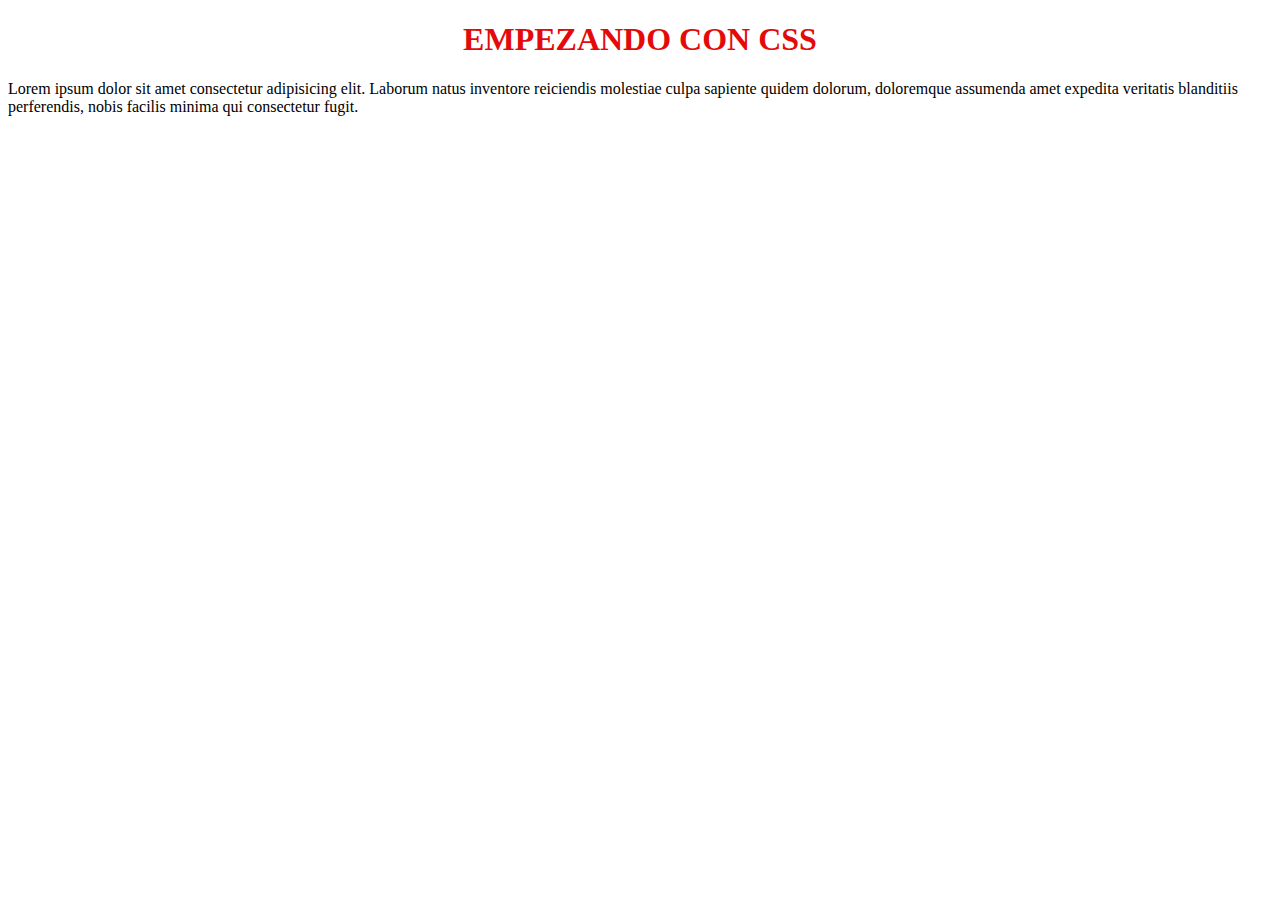
==== 27-03-2021CSS/index.html @ 64528c11 "style and index" ====
<!DOCTYPE html>
<html Lang="es">
<head>
    <meta charset="UTF-8">
    <meta http-equiv="X-UA-Compatible" content="IE=edge">
    <meta name="viewport" content="width=device-width, initial-scale=1.0">
    <title>CSS</title>
    <link rel="stylesheet" href="style.css">
</head>
<body>
    <h1> Empezando con CSS</h1>
  <p>Lorem ipsum dolor sit amet consectetur adipisicing elit. Laborum natus inventore reiciendis molestiae culpa sapiente quidem dolorum, doloremque assumenda amet expedita veritatis blanditiis perferendis, nobis facilis minima qui consectetur fugit.</p>
</body>
</html>
---- 27-03-2021CSS/style.css ----
h1{
        color: rgb(228, 10, 10);
        text-align: center;
        text-transform: uppercase;
    }
    p{
        font-family: 'Times New Roman', Times, serif;
    }
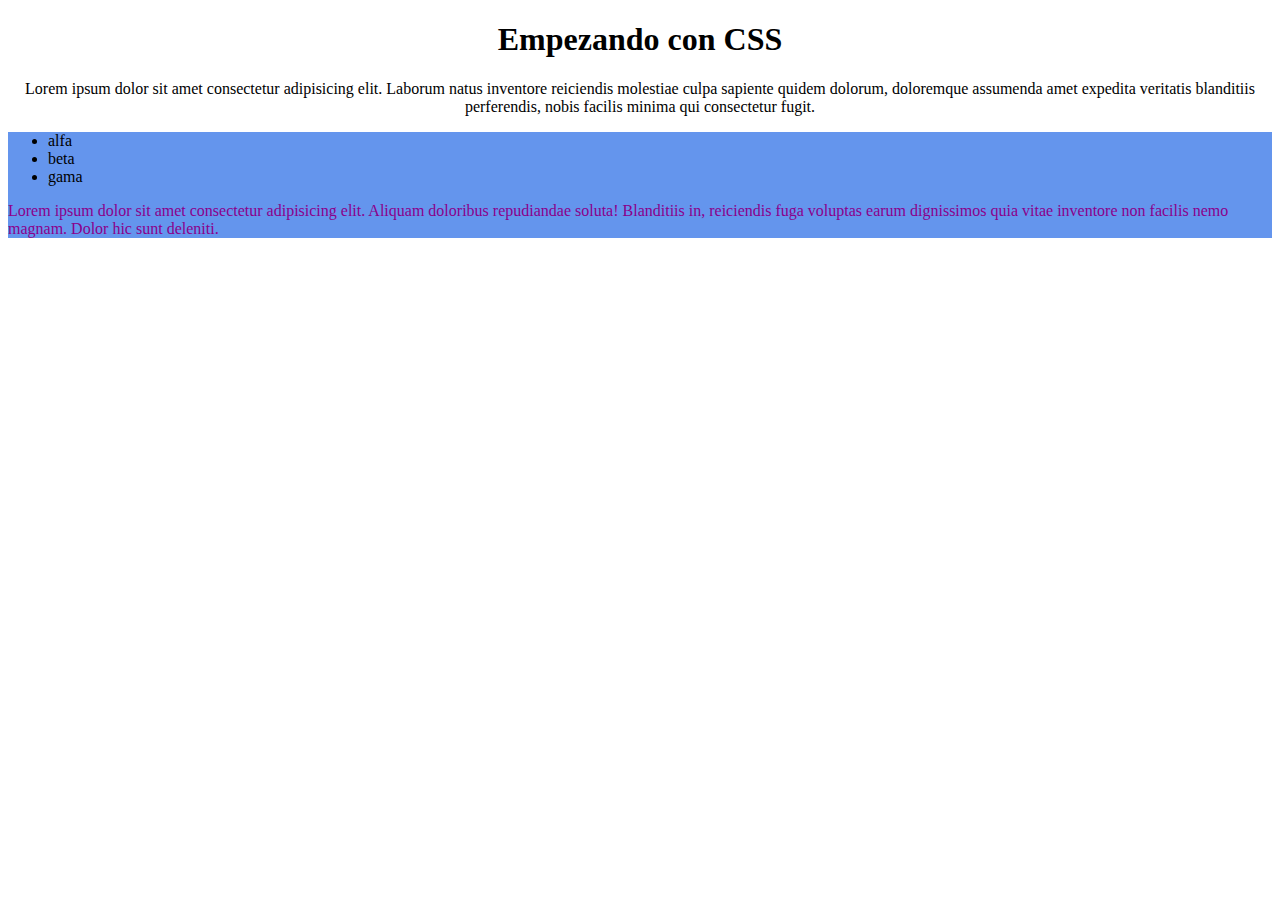
==== commit c58edddb: "style by  boxes" ====
--- a/27-03-2021CSS/index.html
+++ b/27-03-2021CSS/index.html
@@ -8,7 +8,17 @@
     <link rel="stylesheet" href="style.css">
 </head>
 <body>
-    <h1> Empezando con CSS</h1>
-  <p>Lorem ipsum dolor sit amet consectetur adipisicing elit. Laborum natus inventore reiciendis molestiae culpa sapiente quidem dolorum, doloremque assumenda amet expedita veritatis blanditiis perferendis, nobis facilis minima qui consectetur fugit.</p>
+    <div id="Primero">
+        <h1> Empezando con CSS</h1>
+        <p>Lorem ipsum dolor sit amet consectetur adipisicing elit. Laborum natus inventore reiciendis molestiae culpa sapiente quidem dolorum, doloremque assumenda amet expedita veritatis blanditiis perferendis, nobis facilis minima qui consectetur fugit.</p>
+    </div>
+    <div id="Segundo">
+        <ul>
+        <li>alfa</li>
+        <li>beta</li>
+        <li>gama</li>
+    </ul>
+    <p class="Rojo">Lorem ipsum dolor sit amet consectetur adipisicing elit. Aliquam doloribus repudiandae soluta! Blanditiis in, reiciendis fuga voluptas earum dignissimos quia vitae inventore non facilis nemo magnam. Dolor hic sunt deleniti.</p>
+    </div>
 </body>
 </html>   --- a/27-03-2021CSS/style.css
+++ b/27-03-2021CSS/style.css
@@ -1,10 +1,10 @@
 
-    h1{
-        color: rgb(228, 10, 10);
-        text-align: center;
-        text-transform: uppercase;
-    }
-    p{
-        font-family: 'Times New Roman', Times, serif;
-    }
-  +#Primero{
+    text-align: center;
+}
+#Segundo{
+    background-color: cornflowerblue;
+}
+.Rojo{
+    color: darkmagenta;
+}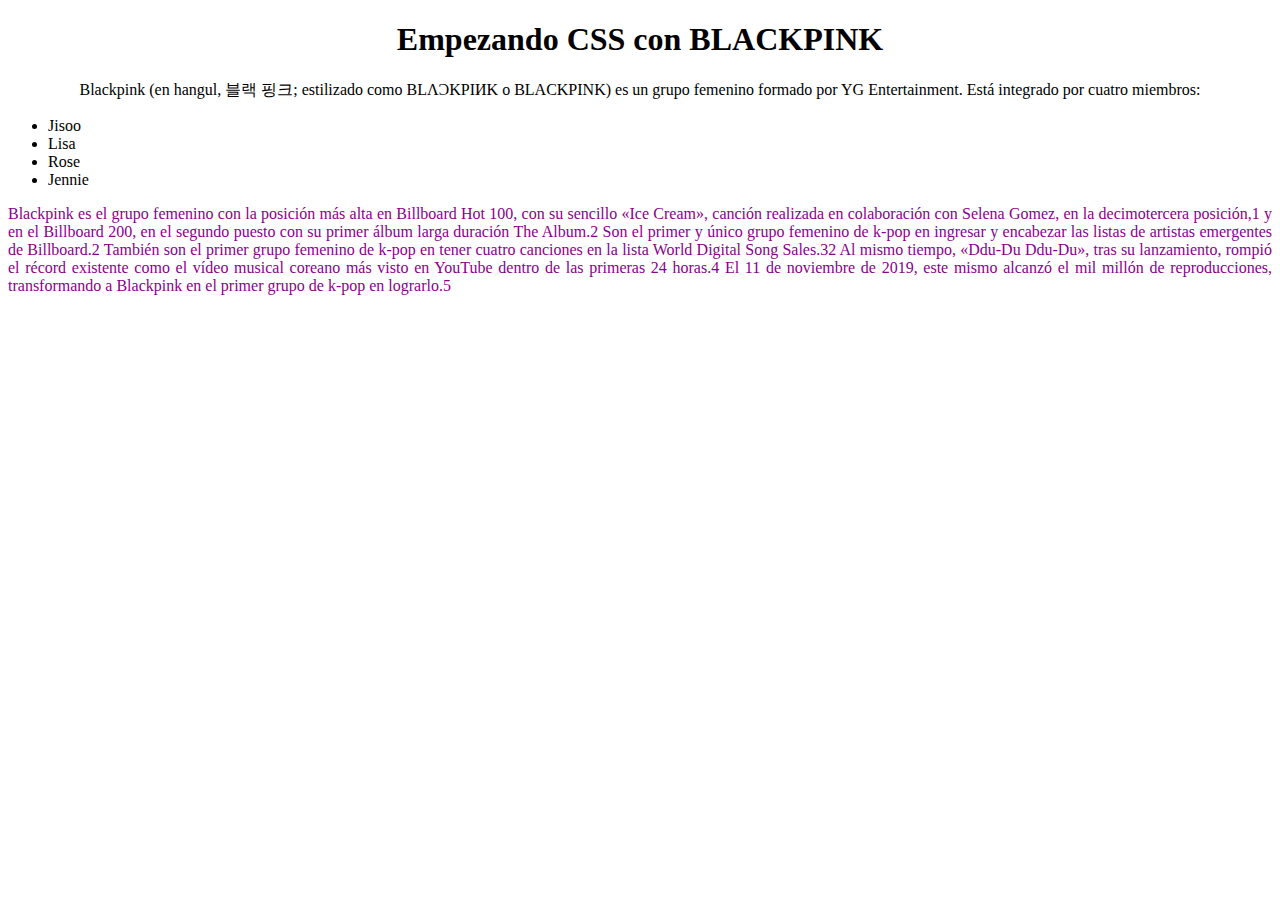
==== commit 7ad95ece: "Act CSS con Blackpink" ====
--- a/27-03-2021CSS/index.html
+++ b/27-03-2021CSS/index.html
@@ -9,16 +9,17 @@
 </head>
 <body>
     <div id="Primero">
-        <h1> Empezando con CSS</h1>
-        <p>Lorem ipsum dolor sit amet consectetur adipisicing elit. Laborum natus inventore reiciendis molestiae culpa sapiente quidem dolorum, doloremque assumenda amet expedita veritatis blanditiis perferendis, nobis facilis minima qui consectetur fugit.</p>
+        <h1> Empezando CSS con BLACKPINK</h1>
+        <p class="Size">Blackpink (en hangul, 블랙 핑크; estilizado como BLΛƆKPIИK o BLACKPINK) es un grupo femenino formado por YG Entertainment. Está integrado por cuatro miembros:</p>
     </div>
     <div id="Segundo">
         <ul>
-        <li>alfa</li>
-        <li>beta</li>
-        <li>gama</li>
+        <li>Jisoo</li>
+        <li>Lisa</li>
+        <li>Rose</li>
+        <li>Jennie</li>
     </ul>
-    <p class="Rojo">Lorem ipsum dolor sit amet consectetur adipisicing elit. Aliquam doloribus repudiandae soluta! Blanditiis in, reiciendis fuga voluptas earum dignissimos quia vitae inventore non facilis nemo magnam. Dolor hic sunt deleniti.</p>
+    <p class="Rojo">Blackpink es el grupo femenino con la posición más alta en Billboard Hot 100, con su sencillo «Ice Cream», canción realizada en colaboración con Selena Gomez, en la decimotercera posición,1​ y en el Billboard 200, en el segundo puesto con su primer álbum larga duración The Album.2​ Son el primer y único grupo femenino de k-pop en ingresar y encabezar las listas de artistas emergentes de Billboard.2​ También son el primer grupo femenino de k-pop en tener cuatro canciones en la lista World Digital Song Sales.3​2​ Al mismo tiempo, «Ddu-Du Ddu-Du», tras su lanzamiento, rompió el récord existente como el vídeo musical coreano más visto en YouTube dentro de las primeras 24 horas.4​ El 11 de noviembre de 2019, este mismo alcanzó el mil millón de reproducciones, transformando a Blackpink en el primer grupo de k-pop en lograrlo.5​</p>
     </div>
 </body>
 </html>   --- a/27-03-2021CSS/style.css
+++ b/27-03-2021CSS/style.css
@@ -2,9 +2,15 @@
 #Primero{
     text-align: center;
 }
+.Size{
+    font-size: medium;
+}
 #Segundo{
-    background-color: cornflowerblue;
+    text-align: justify;
 }
 .Rojo{
     color: darkmagenta;
-}+}
+body{
+background-image: url("https://www.nawpic.com/media/2020/blackpink-nawpic-19.jpg");
+}
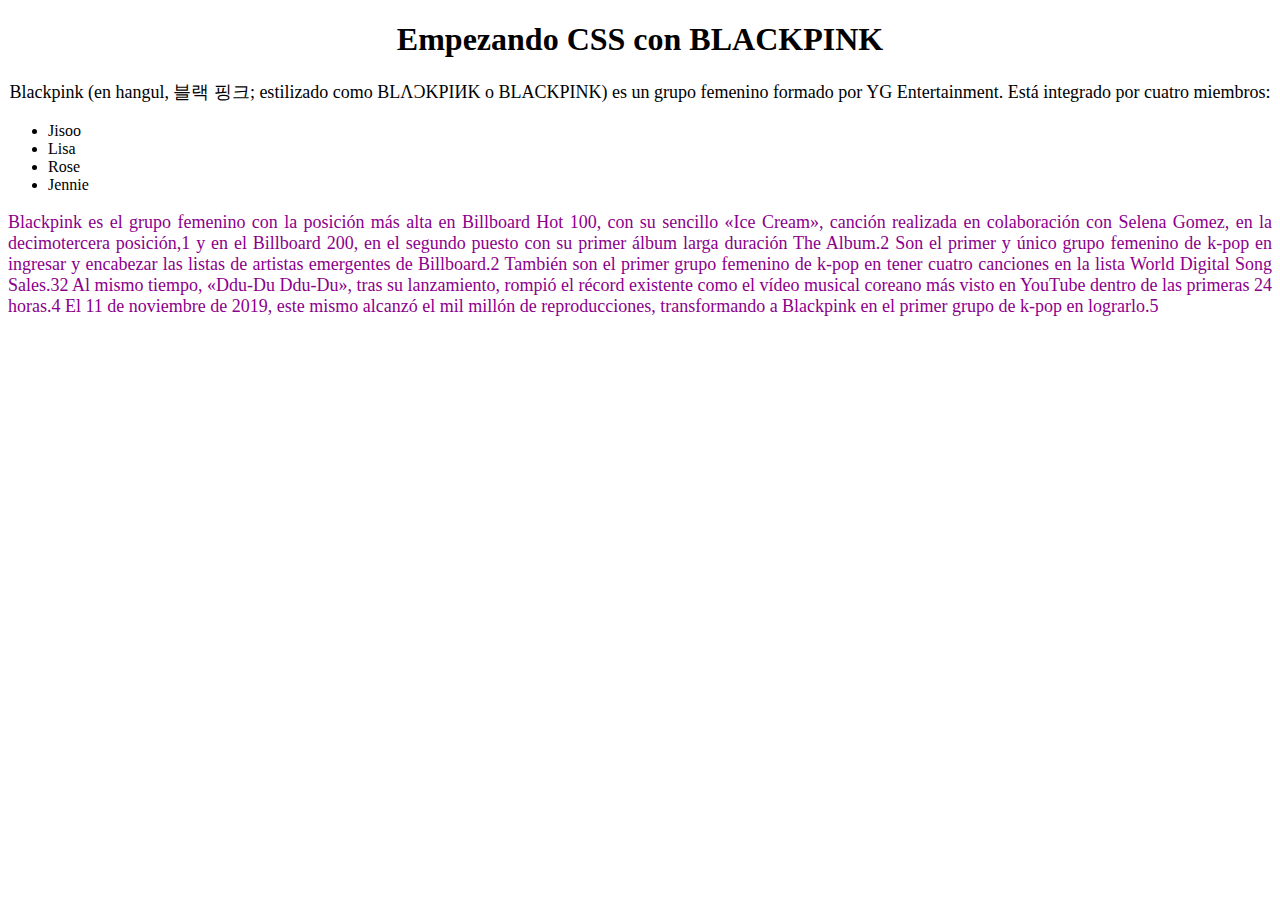
==== commit 9c3a2c92: "bootstrap" ====
--- a/27-03-2021CSS/index.html
+++ b/27-03-2021CSS/index.html
@@ -4,7 +4,7 @@
     <meta charset="UTF-8">
     <meta http-equiv="X-UA-Compatible" content="IE=edge">
     <meta name="viewport" content="width=device-width, initial-scale=1.0">
-    <title>CSS</title>
+    <title>CSS con Blackpink</title>
     <link rel="stylesheet" href="style.css">
 </head>
 <body>
--- a/27-03-2021CSS/style.css
+++ b/27-03-2021CSS/style.css
@@ -3,12 +3,13 @@
     text-align: center;
 }
 .Size{
-    font-size: medium;
+    font-size: large;
 }
 #Segundo{
     text-align: justify;
 }
 .Rojo{
+    font-size: large;
     color: darkmagenta;
 }
 body{
